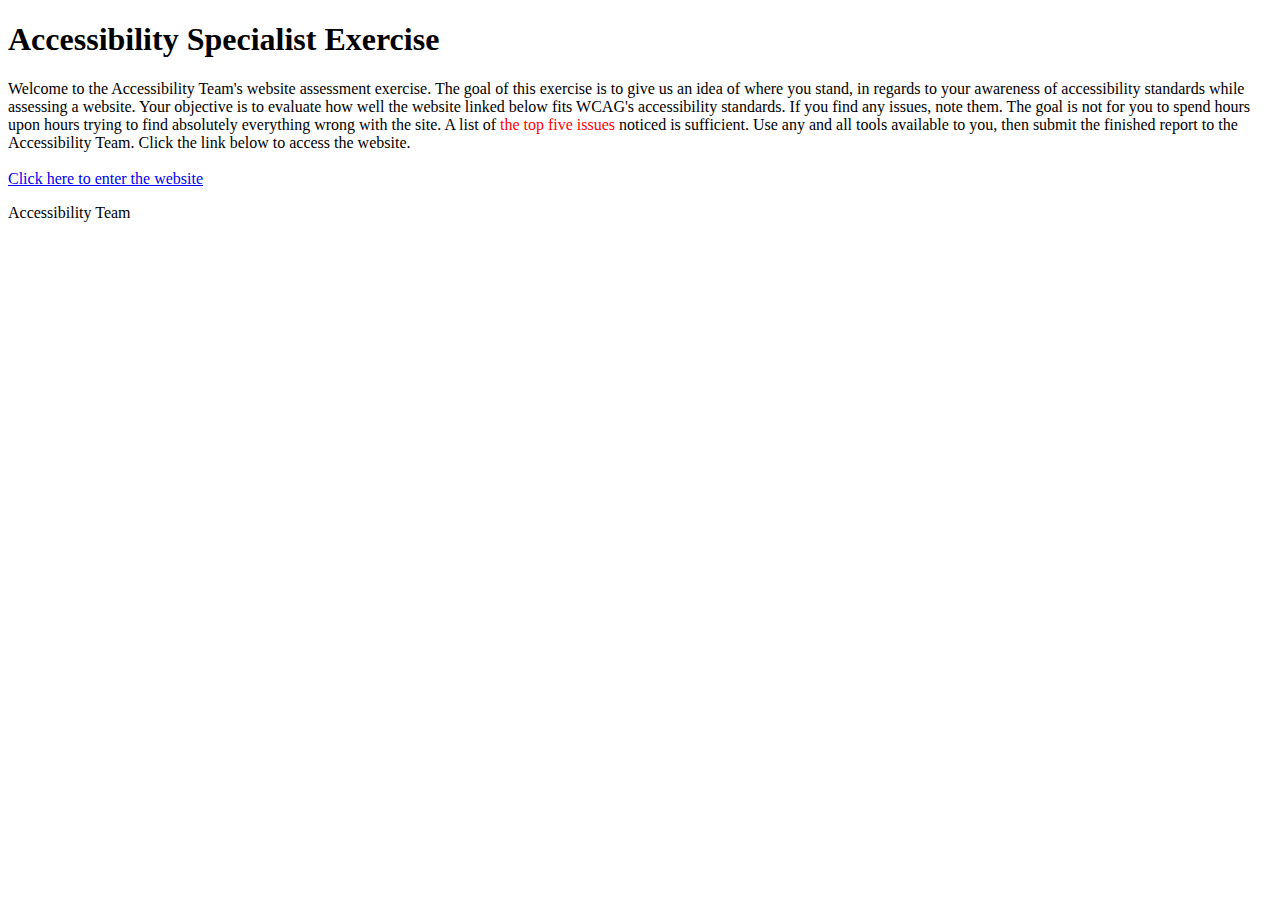
==== index.html @ 5cf4457c "First Draft with placeholders" ====
﻿<!doctype html>
<html lang="en">
    <head>
        <meta charset="utf-8"/>
        <title>Instructions</title>
        <link rel="stylesheet" type="text/css" href="css/landing.css"/>
    </head>
    <body>
        <!-- Main -->
        <h1>Accessibility Specialist Exercise</h1>
        <p id="directions">
            Welcome to the Accessibility Team's website assessment exercise. The goal of this exercise is to give us an
            idea of where you stand, in regards to your awareness of accessibility standards while assessing a website. Your objective is
            to evaluate how well the website linked below fits WCAG's accessibility standards. If you find any
            issues, note them. The goal is not for you to spend hours upon hours trying to find absolutely everything wrong with the site. A list of 
            <span style="color:red">the top five issues</span> noticed is sufficient. Use any and all tools available to you, then submit the finished report to the Accessibility Team. 
            Click the link below to access the website.
            <br>
            <br>
            <a href="home.html">Click here to enter the website</a>
        </p>
        
        <!-- Footer -->
        <footer>
            <p>
                Accessibility Team
            </p>
        </footer>
    </body>
</html>
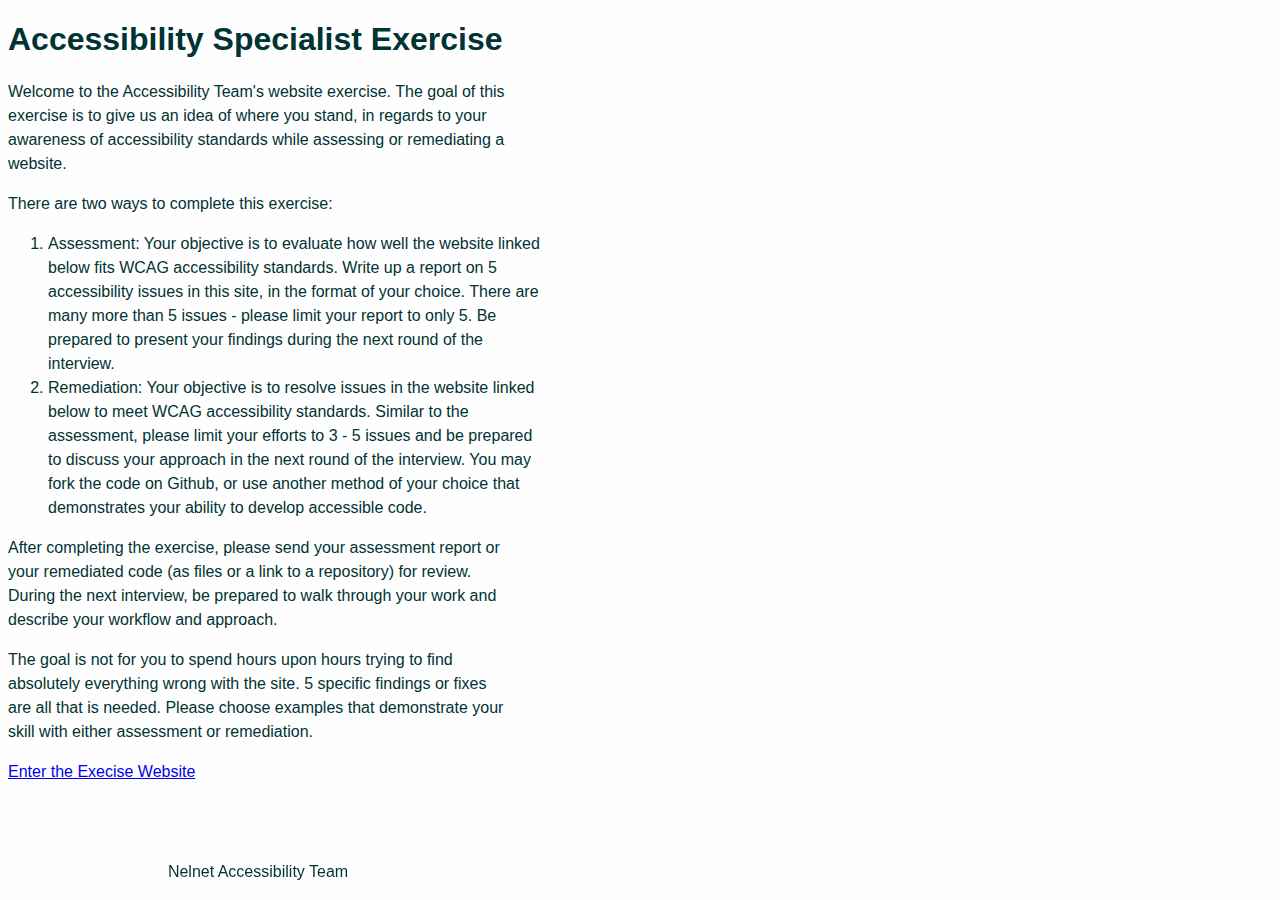
==== commit a11205cd: "Update index.html with additional instruction" ====
--- a/index.html
+++ b/index.html
@@ -8,23 +8,36 @@
     <body>
         <!-- Main -->
         <h1>Accessibility Specialist Exercise</h1>
-        <p id="directions">
-            Welcome to the Accessibility Team's website assessment exercise. The goal of this exercise is to give us an
-            idea of where you stand, in regards to your awareness of accessibility standards while assessing a website. Your objective is
-            to evaluate how well the website linked below fits WCAG's accessibility standards. If you find any
-            issues, note them. The goal is not for you to spend hours upon hours trying to find absolutely everything wrong with the site. A list of 
-            <span style="color:red">the top five issues</span> noticed is sufficient. Use any and all tools available to you, then submit the finished report to the Accessibility Team. 
-            Click the link below to access the website.
-            <br>
-            <br>
-            <a href="home.html">Click here to enter the website</a>
+        <p>
+            Welcome to the Accessibility Team's website exercise. The goal of this exercise is to give us an
+            idea of where you stand, in regards to your awareness of accessibility standards while assessing or remediating a website. 
+        </p>
+        <p>
+            There are two ways to complete this exercise:
+        </p>    
+        <ol>
+            <li>Assessment: Your objective is to evaluate how well the website linked below fits WCAG accessibility standards. Write up a report on 5 accessibility issues in this site, 
+                in the format of your choice. There are many more than 5 issues - please limit your report to only 5. Be prepared to present your findings during the next round of the interview.</li>
+            <li>Remediation: Your objective is to resolve issues in the website linked below to meet WCAG accessibility standards. Similar to the assessment, please limit your efforts to 3 - 5 issues 
+                and be prepared to discuss your approach in the next round of the interview. You may fork the code on Github, or use another method of your choice that demonstrates your ability to develop
+                accessible code.</li>
+        </ol>
+        <p>
+            After completing the exercise, please send your assessment report or your remediated code (as files or a link to a repository) for review. During the next interview, be prepared to walk through 
+        your work and describe your workflow and approach.
+        </p>
+        <p>
+            The goal is not for you to spend hours upon hours trying to find absolutely everything wrong with the site. 5 specific findings or fixes are all that is needed. Please choose examples that demonstrate your skill with either assessment or
+            remediation.
+        <p>
+            <a href="home.html">Enter the Execise Website</a>
         </p>
         
         <!-- Footer -->
         <footer>
             <p>
-                Accessibility Team
+                Nelnet Accessibility Team
             </p>
         </footer>
     </body>
-</html>+</html>
--- a/css/landing.css
+++ b/css/landing.css
@@ -0,0 +1,20 @@
+body
+{
+    background-color: #FEFEFE;
+    color: #003333;
+    font-family: Arial, Helvetica, sans-serif;
+}
+
+p, li
+{
+    line-height: 150%;
+    max-width: 500px;
+}
+
+footer
+{
+    position: fixed;
+    bottom: 0;
+    text-align: center;
+    width: 100%;
+}
